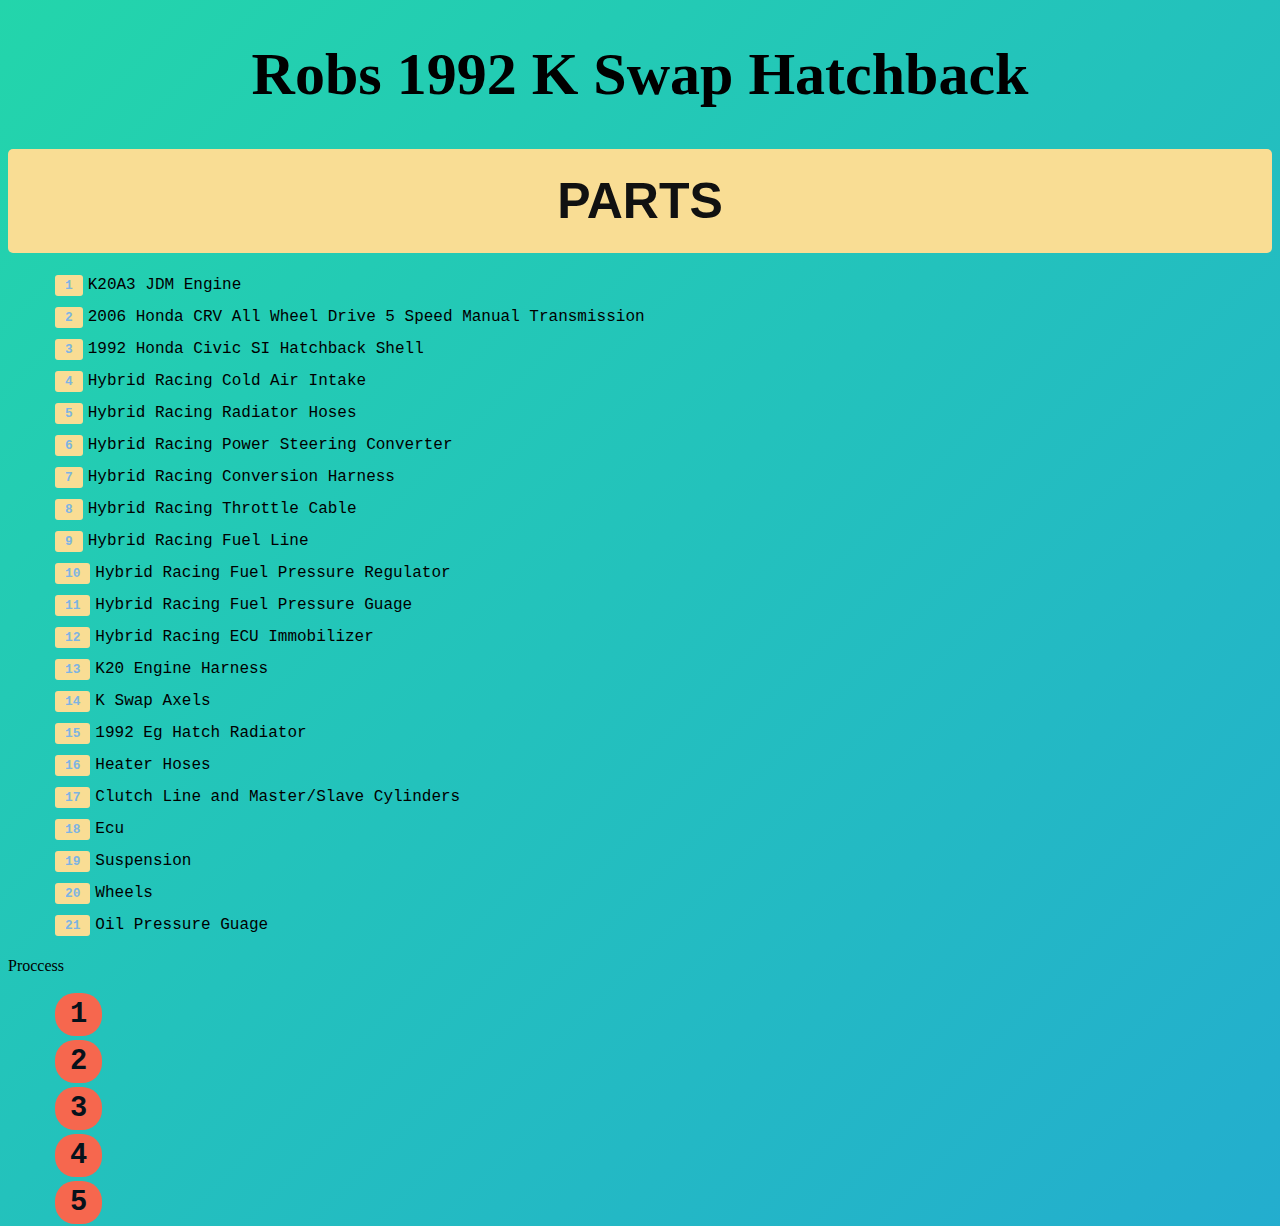
==== Totally-Normal-Blog-jd/src/RobsCar/RobsCar.html @ d6adc02d "adding grad background to Car page" ====
<!DOCTYPE html>
<html lang="en">
<head>
    <meta charset="UTF-8">
    <meta http-equiv="X-UA-Compatible" content="IE=edge">
    <meta name="viewport" content="width=device-width, initial-scale=1.0">
    <title>Robs Car</title>
    <link rel="Stylesheet" href="RobsCar.css">
</head>
<body id="grad">
   
    
<h1 id="MainHeading">Robs 1992 K Swap Hatchback</h1>
<section>
        
<h1 id="PartLHeading">Parts</h1>

<ol id="partslist">
    <li>K20A3 JDM Engine </li>
    <li>2006 Honda CRV All Wheel Drive 5 Speed Manual Transmission</li>
    <li>1992 Honda Civic SI Hatchback Shell</li>
    <li>Hybrid Racing Cold Air Intake</li>
    <li>Hybrid Racing Radiator Hoses</li>
    <li>Hybrid Racing Power Steering Converter</li>
    <li>Hybrid Racing Conversion Harness</li>
    <li>Hybrid Racing Throttle Cable</li>
    <li>Hybrid Racing Fuel Line</li>
    <li>Hybrid Racing Fuel Pressure Regulator </li>
    <li>Hybrid Racing Fuel Pressure Guage </li>
    <li>Hybrid Racing ECU Immobilizer </li>
    <li>K20 Engine Harness</li>
    <li>K Swap Axels</li>
    <li>1992 Eg Hatch Radiator</li>
    <li>Heater Hoses</li>
    <li>Clutch Line and Master/Slave Cylinders</li>
    <li>Ecu</li>
    <li>Suspension</li>
    <li>Wheels</li>
    <li>Oil Pressure Guage</li>
</ol>


</section>
<section>
    <heading id="ProccessHeading">Proccess</heading>

    <ol id="proccesslist">
        <li></li>
        <li></li>
        <li></li>
        <li></li>
        <li></li>
    </ol>
</section>
    
</body>
</html>
---- Totally-Normal-Blog-jd/src/RobsCar/RobsCar.css ----
#MainHeading {
    text-align: center;
    font-family: "fantasy", copperplate;
    font-size: 60px;
    text-shadow: 2px, 2px black ;

}

#PartLHeading {
    text-align: center;
    color: #111; font-family: 'Open Sans Condensed', sans-serif; font-size: 50px; font-weight: 700; line-height: 64px; margin: 0 0 0; padding: 20px 30px; text-align: center; text-transform: uppercase;
    background-color: #f9dd94;
    border-radius: 5px;
}
#grad {
        background: linear-gradient(-45deg, #ee7752, #e73c7e, #23a6d5, #23d5ab);
        background-size: 400% 400%;
        animation: gradient 15s ease infinite;
        height: 100vh;
    }
    
    @keyframes gradient {
        0% {
            background-position: 0% 50%;
        }
        50% {
            background-position: 100% 50%;
        }
        100% {
            background-position: 0% 50%;
        }
    }
    
  

 #partslist li {
    list-style-type: none;
    counter-increment: item;
    padding: 7px;
    font-family: 'Courier New', Courier, monospace;
  }
  
  #partslist li:before {
    content: counter(item);
    margin-right: 5px;
    font-size: 80%;
    background-color: #f9dd94;
    color: #7eb4e2;
    font-weight: bold;
    padding: 3px 10px;
    border-radius: 3px;
    margin-bottom: 10px;
  }


  #ProccessHeading {
    text-align: center;
  }

  #proccesslist li {
    list-style-type: none;
    counter-increment: item;
    padding: 7px;
    font-family: 'Courier New', Courier, monospace;

  }

  #proccesslist li:before {
    content: counter(item);
    margin-right: 5px;
    font-size: 180%;
    background-color: #f6674e;
    color: #07121b;
    font-weight: bold;
    padding: 5px 15px;
    border-radius: 20px;
    margin-bottom: 10px;

  }
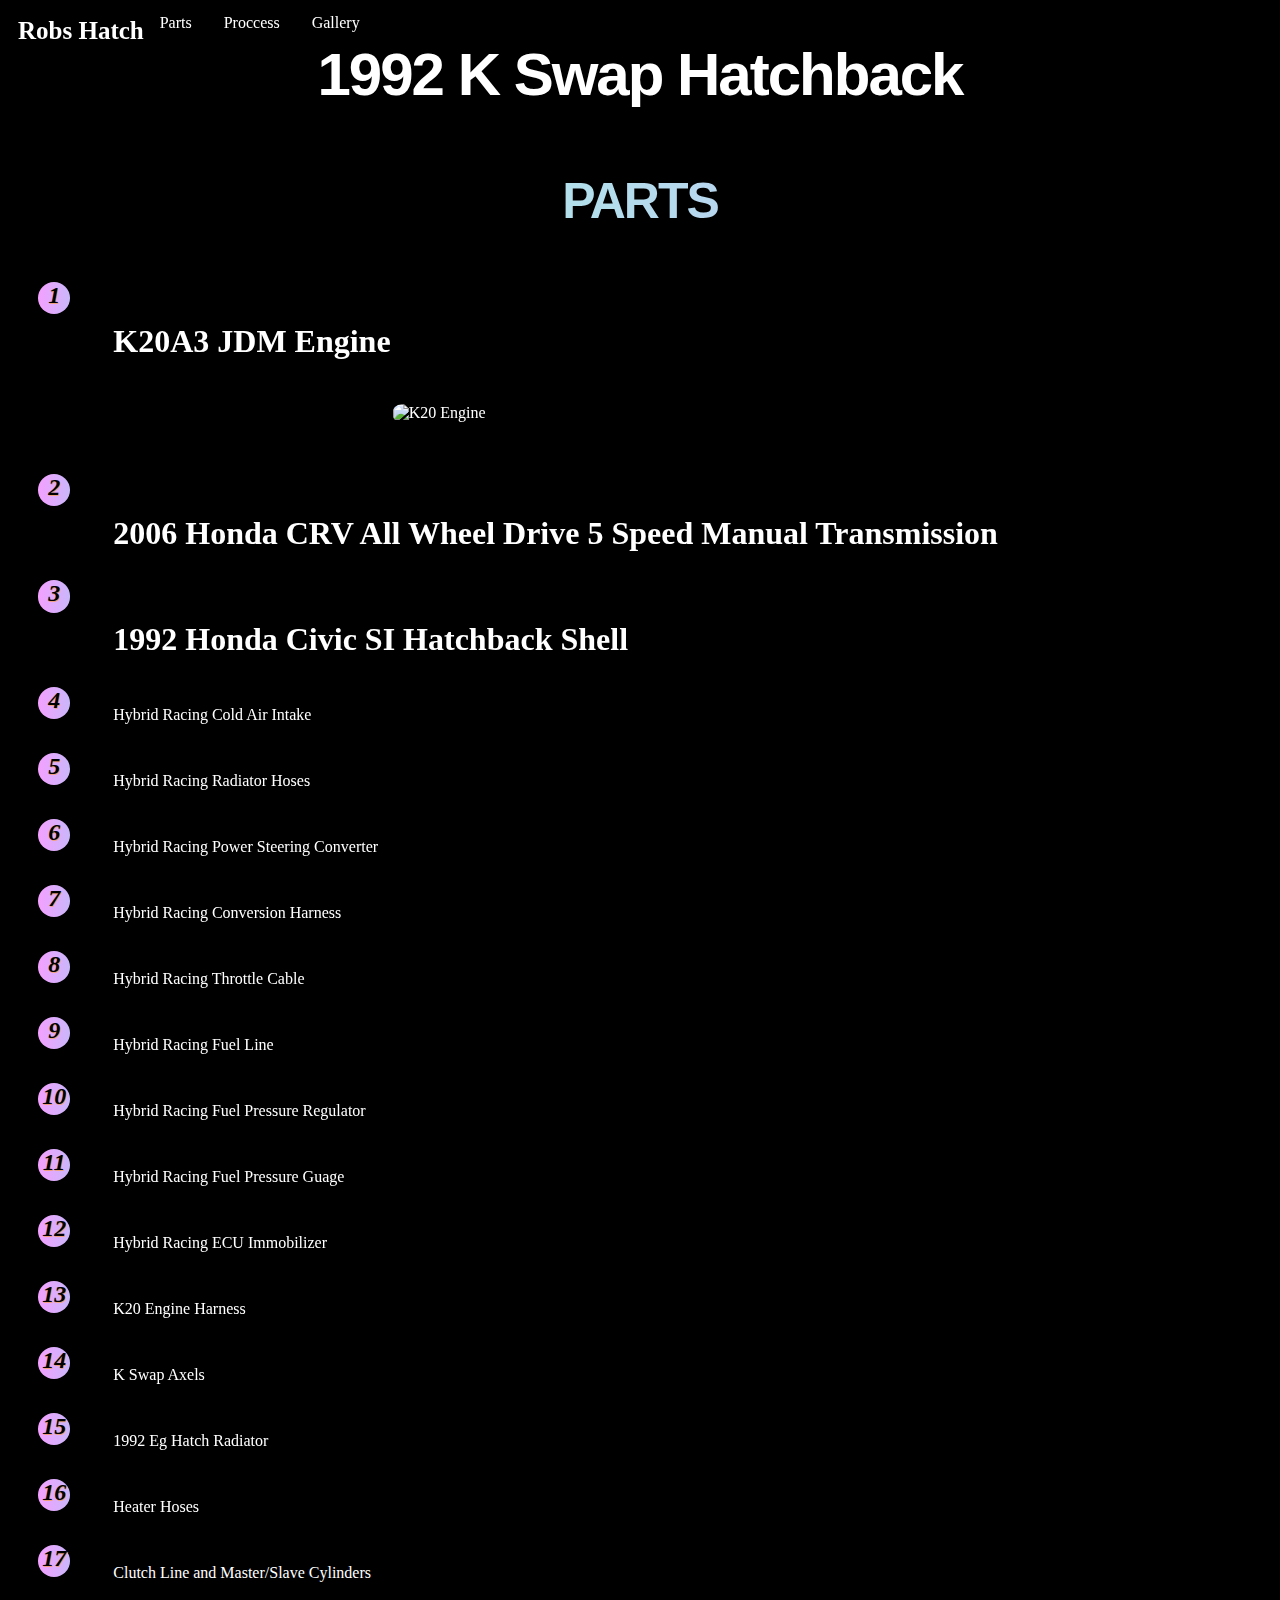
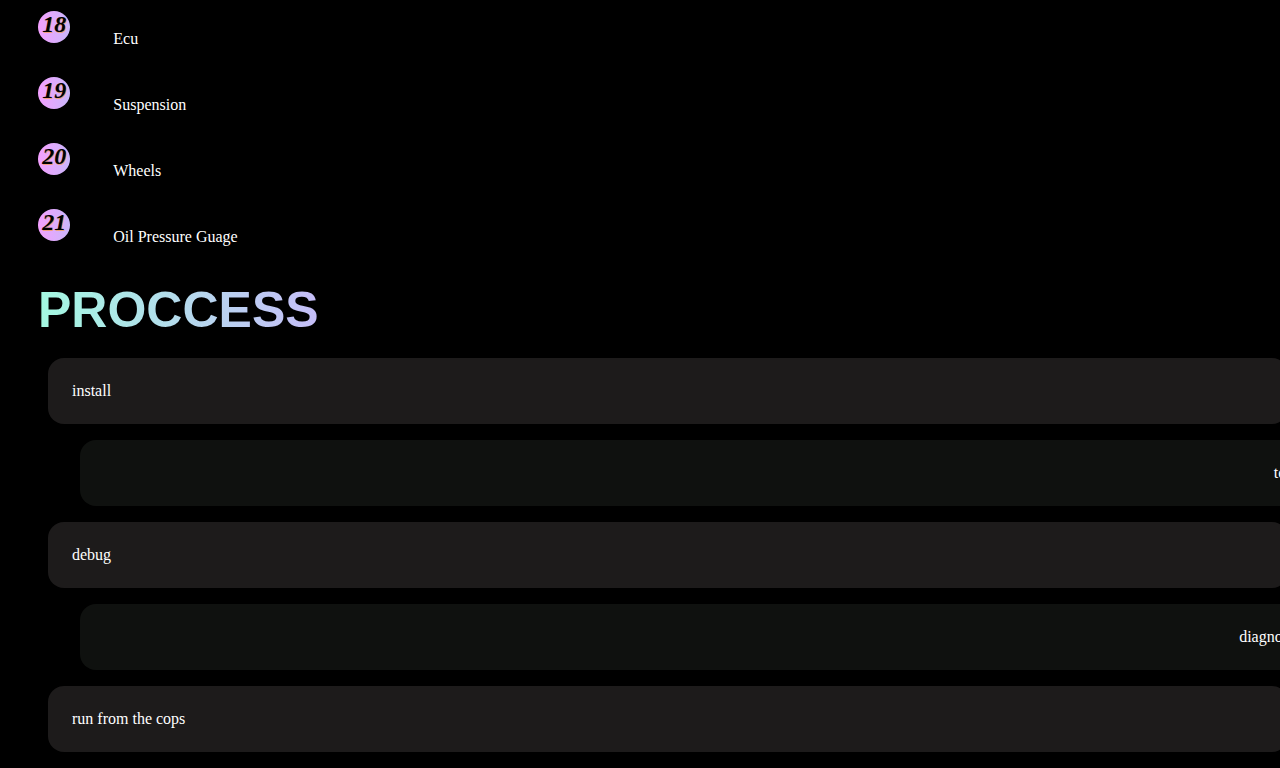
==== commit 520deb02: "adding list and list numbers" ====
--- a/Totally-Normal-Blog-jd/src/RobsCar/RobsCar.html
+++ b/Totally-Normal-Blog-jd/src/RobsCar/RobsCar.html
@@ -8,17 +8,26 @@
     <link rel="Stylesheet" href="RobsCar.css">
 </head>
 <body id="grad">
-   
+
+        <ul class="navMenu">
+            <li><h1 id="pagelogo">Robs Hatch</h1>
+            <li><a href="#">Parts</a>
+            <li><a href="#">Proccess</a>
+            <li><a href="#">Gallery</a>
+        </ul>
+
     
-<h1 id="MainHeading">Robs 1992 K Swap Hatchback</h1>
-<section>
+<h1 id="MainHeading">1992 K Swap Hatchback</h1>
+
+
+<section class="partssec">
         
 <h1 id="PartLHeading">Parts</h1>
 
 <ol id="partslist">
-    <li>K20A3 JDM Engine </li>
-    <li>2006 Honda CRV All Wheel Drive 5 Speed Manual Transmission</li>
-    <li>1992 Honda Civic SI Hatchback Shell</li>
+    <li><h1>K20A3 JDM Engine</h1> <img id="K20Img" src="https://mymotorlist.com/wp-content/uploads/2021/07/honda-k20a-825x450.jpg" alt="K20 Engine"></li>
+    <li><h1>2006 Honda CRV All Wheel Drive 5 Speed Manual Transmission</h1></li>
+    <li><h1>1992 Honda Civic SI Hatchback Shell</h1></li>
     <li>Hybrid Racing Cold Air Intake</li>
     <li>Hybrid Racing Radiator Hoses</li>
     <li>Hybrid Racing Power Steering Converter</li>
@@ -45,11 +54,11 @@
     <heading id="ProccessHeading">Proccess</heading>
 
     <ol id="proccesslist">
-        <li></li>
-        <li></li>
-        <li></li>
-        <li></li>
-        <li></li>
+        <li>install</li>
+        <li>test</li>
+        <li>debug</li>
+        <li>diagnose</li>
+        <li>run from the cops</li>
     </ol>
 </section>
     
--- a/Totally-Normal-Blog-jd/src/RobsCar/RobsCar.css
+++ b/Totally-Normal-Blog-jd/src/RobsCar/RobsCar.css
@@ -1,81 +1,195 @@
+#grad {
+    background-color: black;
+}
+
+#pagelogo {
+    color: white;
+    font-size: 25px;
+    margin-left: 10px;
+
+}
+
+.navMenu {
+    list-style-type: none;
+    margin: 0;
+    padding: 0;
+    overflow: hidden;
+    position: fixed;
+    top: 0;
+    width: 100%;
+}
+.navMenu li{
+    float: left;
+
+  }
+  
+  .navMenu li a {
+    display: block;
+    color: white;
+    text-align: center;
+    padding: 14px 16px;
+    text-decoration: none;
+  }
+  
+  .navMenu li a:hover {
+    color: #3ac2fd;
+  }
+  
+
+
 
 #MainHeading {
     text-align: center;
-    font-family: "fantasy", copperplate;
+    font-family: 'Open Sans Condensed', sans-serif;    
     font-size: 60px;
-    text-shadow: 2px, 2px black ;
+    margin-left: 10%;
+    margin-right: 10%;
+    color: #fff;
+    letter-spacing: -2px;
+}
 
+#K20Img {
+display: block;
+width: 600px;
+border-radius: 40px;
+padding: 2%;
+margin-left: auto;
+margin-right: auto;
 }
+
+
 
 #PartLHeading {
     text-align: center;
-    color: #111; font-family: 'Open Sans Condensed', sans-serif; font-size: 50px; font-weight: 700; line-height: 64px; margin: 0 0 0; padding: 20px 30px; text-align: center; text-transform: uppercase;
-    background-color: #f9dd94;
+    font-family: 'Open Sans Condensed', sans-serif;    
+    font-size: 50px; 
+    letter-spacing: -2px;
+    font-weight: 600; 
+    line-height: 64px; 
+    margin: 0 0 0; 
+    padding: 20px 30px; 
+    text-align: center; 
+    text-transform: uppercase;
     border-radius: 5px;
+    background-image: linear-gradient(to left, #c9b7fa, #a0ffdf);
+    color: transparent;
+    background-clip: text;
+    -webkit-background-clip: text;
 }
-#grad {
-        background: linear-gradient(-45deg, #ee7752, #e73c7e, #23a6d5, #23d5ab);
-        background-size: 400% 400%;
-        animation: gradient 15s ease infinite;
-        height: 100vh;
+
+
+#partslist {
+    clear: both;
+    list-style: none;
+    padding-left: 2%;
+    color: white;
+    margin-left: 5rem;
+  }
+#partslist li {
+    margin: 2em 0;
+    padding-top: 1em;
+    display: block;
+    position: relative;
+    counter-increment: inst;
+  }
+#partslist li::before {
+    content: counter(inst);
+    
+    background-image: linear-gradient(to left, #c9b7fa, #f4a0ff);
+    color: rgb(1, 1, 1);
+    
+    font-size: 1em;
+    font-weight: 700;
+    font-style: italic;
+    text-shadow: 1px 1px rgba(255, 150, 0, 0.5);
+    
+    border-radius: 0 0.675em 0.675em 0;
+    font-size: 1.5em;
+    text-align: center;
+    
+    padding-top: 0;
+    padding-left: 0%;
+    left: -9%;
+    top: -0.65em;
+    height: 1.35em;
+    width: 1.35em;
+    position: absolute;
+    
+    transition: all 0.2s ease-in-out;
+    
+
+  }
+  @media (min-width: 33em) {
+    #partslist li:before {
+      border-radius: 50%;
+      font-size: 1.5em;
+      height: 1.35em;
+      margin-left: 2.5%;
+      padding-left: 0;
+      padding-top: 0;
+      top: -0.15em;
+      width: 1.35em;
+      z-index: -1;
     }
+  }
     
-    @keyframes gradient {
-        0% {
-            background-position: 0% 50%;
-        }
-        50% {
-            background-position: 100% 50%;
-        }
-        100% {
-            background-position: 0% 50%;
-        }
-    }
-    
-  
 
- #partslist li {
-    list-style-type: none;
-    counter-increment: item;
-    padding: 7px;
-    font-family: 'Courier New', Courier, monospace;
-  }
-  
-  #partslist li:before {
-    content: counter(item);
-    margin-right: 5px;
-    font-size: 80%;
-    background-color: #f9dd94;
-    color: #7eb4e2;
-    font-weight: bold;
-    padding: 3px 10px;
-    border-radius: 3px;
-    margin-bottom: 10px;
-  }
+
 
 
   #ProccessHeading {
-    text-align: center;
+    position:relative;
+    margin-left: auto;
+    margin-right: auto;
+    font-family: 'Open Sans Condensed', sans-serif;    
+    font-size: 50px; 
+    font-weight: 600; 
+    line-height: 64px; 
+    padding: 20px 30px; 
+    text-transform: uppercase;
+    border-radius: 5px;
+    background-image: linear-gradient(to left, #c9b7fa, #a0ffdf);
+    color: transparent;
+    background-clip: text;
+    -webkit-background-clip: text;
   }
 
-  #proccesslist li {
-    list-style-type: none;
-    counter-increment: item;
-    padding: 7px;
-    font-family: 'Courier New', Courier, monospace;
+  #proccesslist .wrapper {
+	max-width: 600px;
+}
 
-  }
+ul {
+	list-style: none;
+	padding: 0;
+}
 
-  #proccesslist li:before {
-    content: counter(item);
-    margin-right: 5px;
-    font-size: 180%;
-    background-color: #f6674e;
-    color: #07121b;
-    font-weight: bold;
-    padding: 5px 15px;
-    border-radius: 20px;
-    margin-bottom: 10px;
+#proccesslist li + li {
+	margin-top: 1rem;
+}
 
-  }
-      +#proccesslist li {
+	display: flex;
+    color: white;
+	align-items: center;
+	gap: 1rem;
+	background: rgba(40, 38, 38, 0.716);
+	padding: 1.5rem;
+	border-radius: 1rem;
+	width: calc(100% - 2rem);
+	box-shadow: 0.25rem 0.25rem 0.75rem rgb(0 0 0 / 0.1);
+}
+
+#proccesslist li::before {
+	
+}
+
+#proccesslist li:nth-child(even) {
+	flex-direction: row-reverse;
+	background: rgba(23, 26, 23, 0.634);
+	margin-right: -2rem;
+	margin-left: 2rem;
+}
+
+#proccesslist li:nth-child(even)::before {
+	transform: rotateY(180deg);
+}
